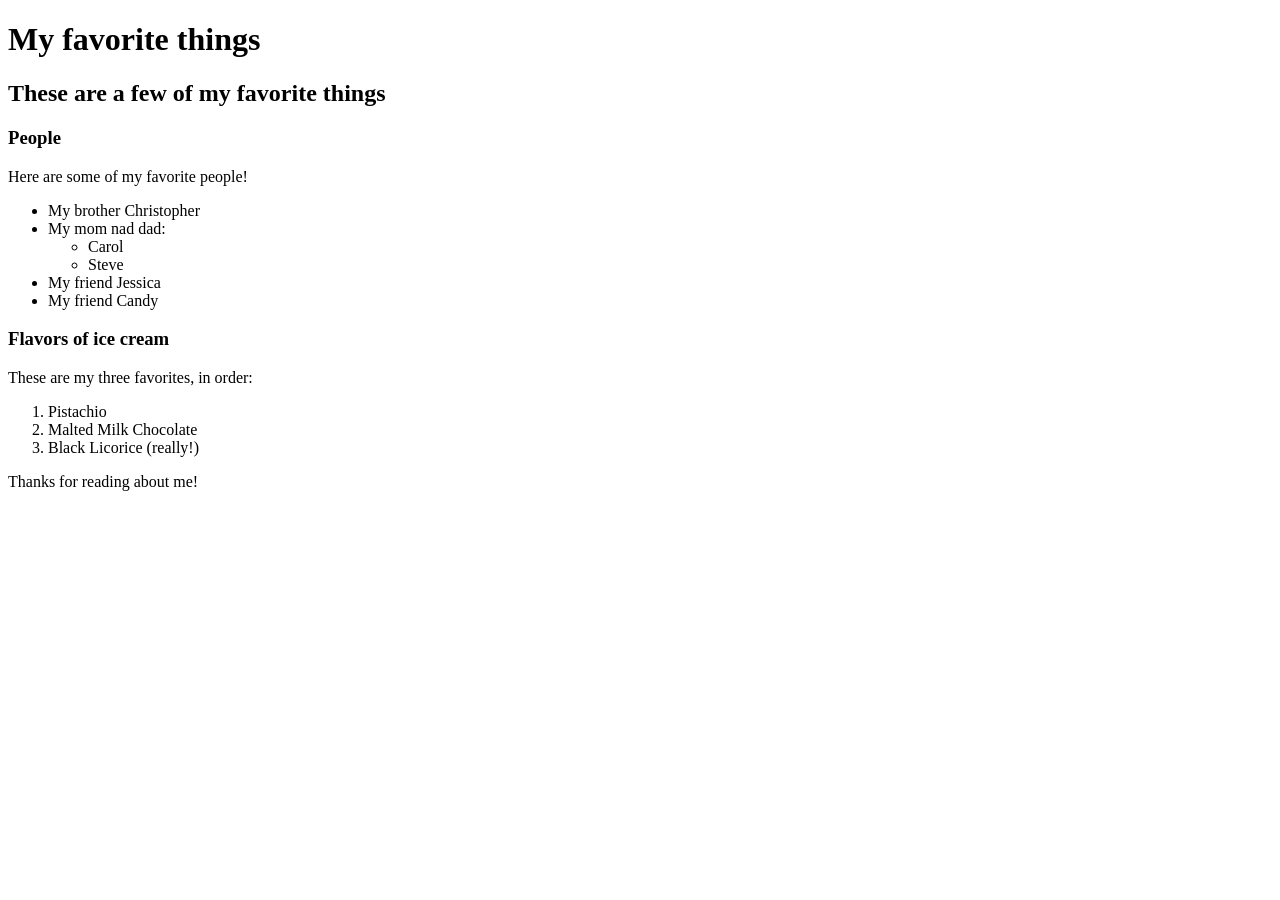
==== favorite-things.html @ 5e5d08de "add web page with info on favorite things" ====
<!DOCTYPE html>
<html>
  <head>
  <title>Michael's favorite things</title>
  </head>
  <body>
    <h1>My favorite things</h1>
    <h2>These are a few of my favorite things</h2>

    <h3>People</h3>
    <p>Here are some of my favorite people!</p>
    <ul>
      <li>My brother Christopher</li>
      <li>My mom nad dad:
        <ul>
          <li>Carol</li>
          <li>Steve</li>
        </ul>
      </li>
      <li>My friend Jessica</li>
      <li>My friend Candy</li>
    </ul>

    <h3>Flavors of ice cream</h3>
    <p>These are my three favorites, in order:</p>
    <ol>
      <li>Pistachio</li>
      <li>Malted Milk Chocolate</li>
      <li>Black Licorice (really!)</li>
    </ol>

    <p>Thanks for reading about me!</p>
  </body>
</html>
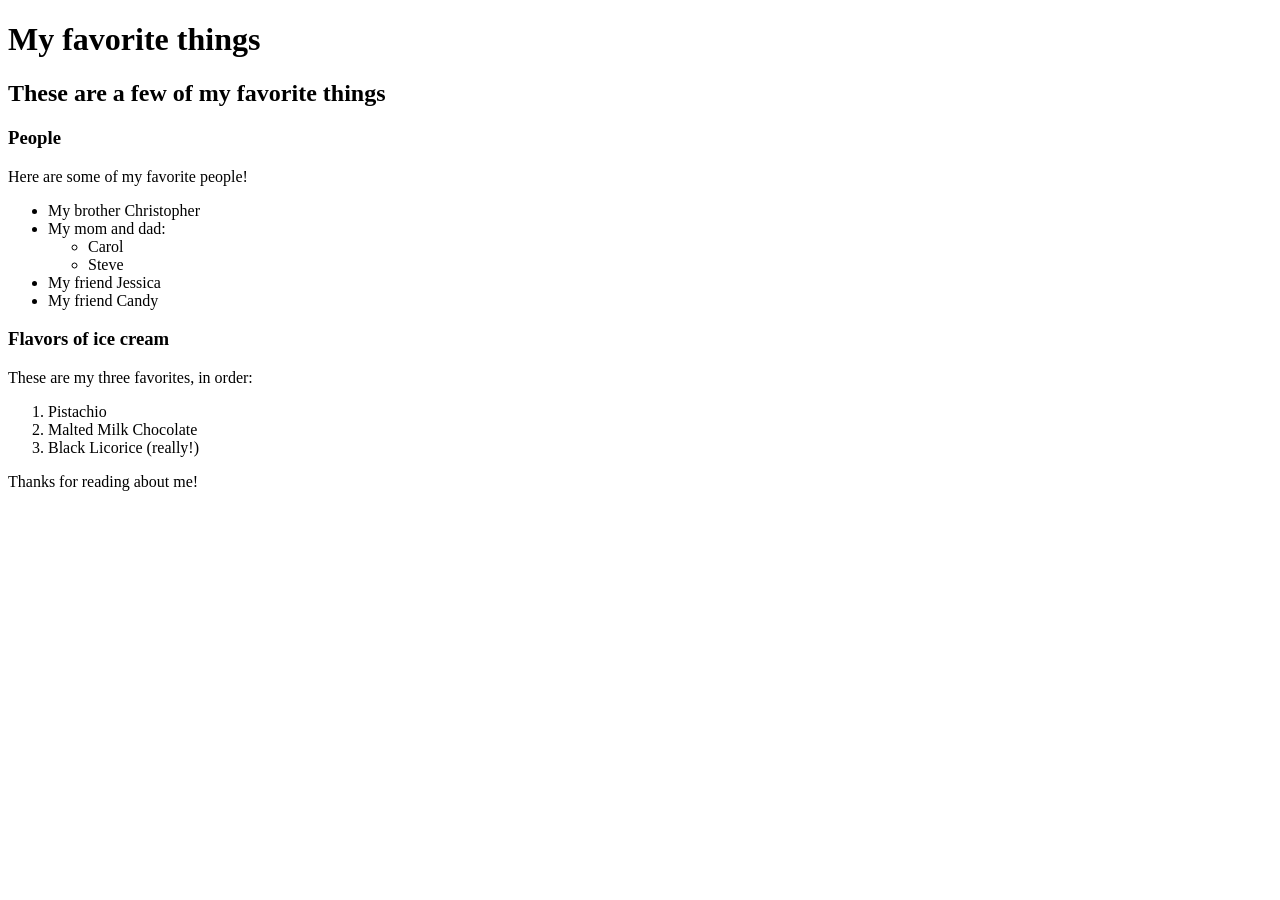
==== commit e4339e60: "teacher check" ====
--- a/favorite-things.html
+++ b/favorite-things.html
@@ -1,7 +1,7 @@
 <!DOCTYPE html>
 <html>
   <head>
-  <title>Michael's favorite things</title>
+    <title>Michael's favorite things</title>
   </head>
   <body>
     <h1>My favorite things</h1>
@@ -11,7 +11,7 @@
     <p>Here are some of my favorite people!</p>
     <ul>
       <li>My brother Christopher</li>
-      <li>My mom nad dad:
+      <li>My mom and dad:
         <ul>
           <li>Carol</li>
           <li>Steve</li>
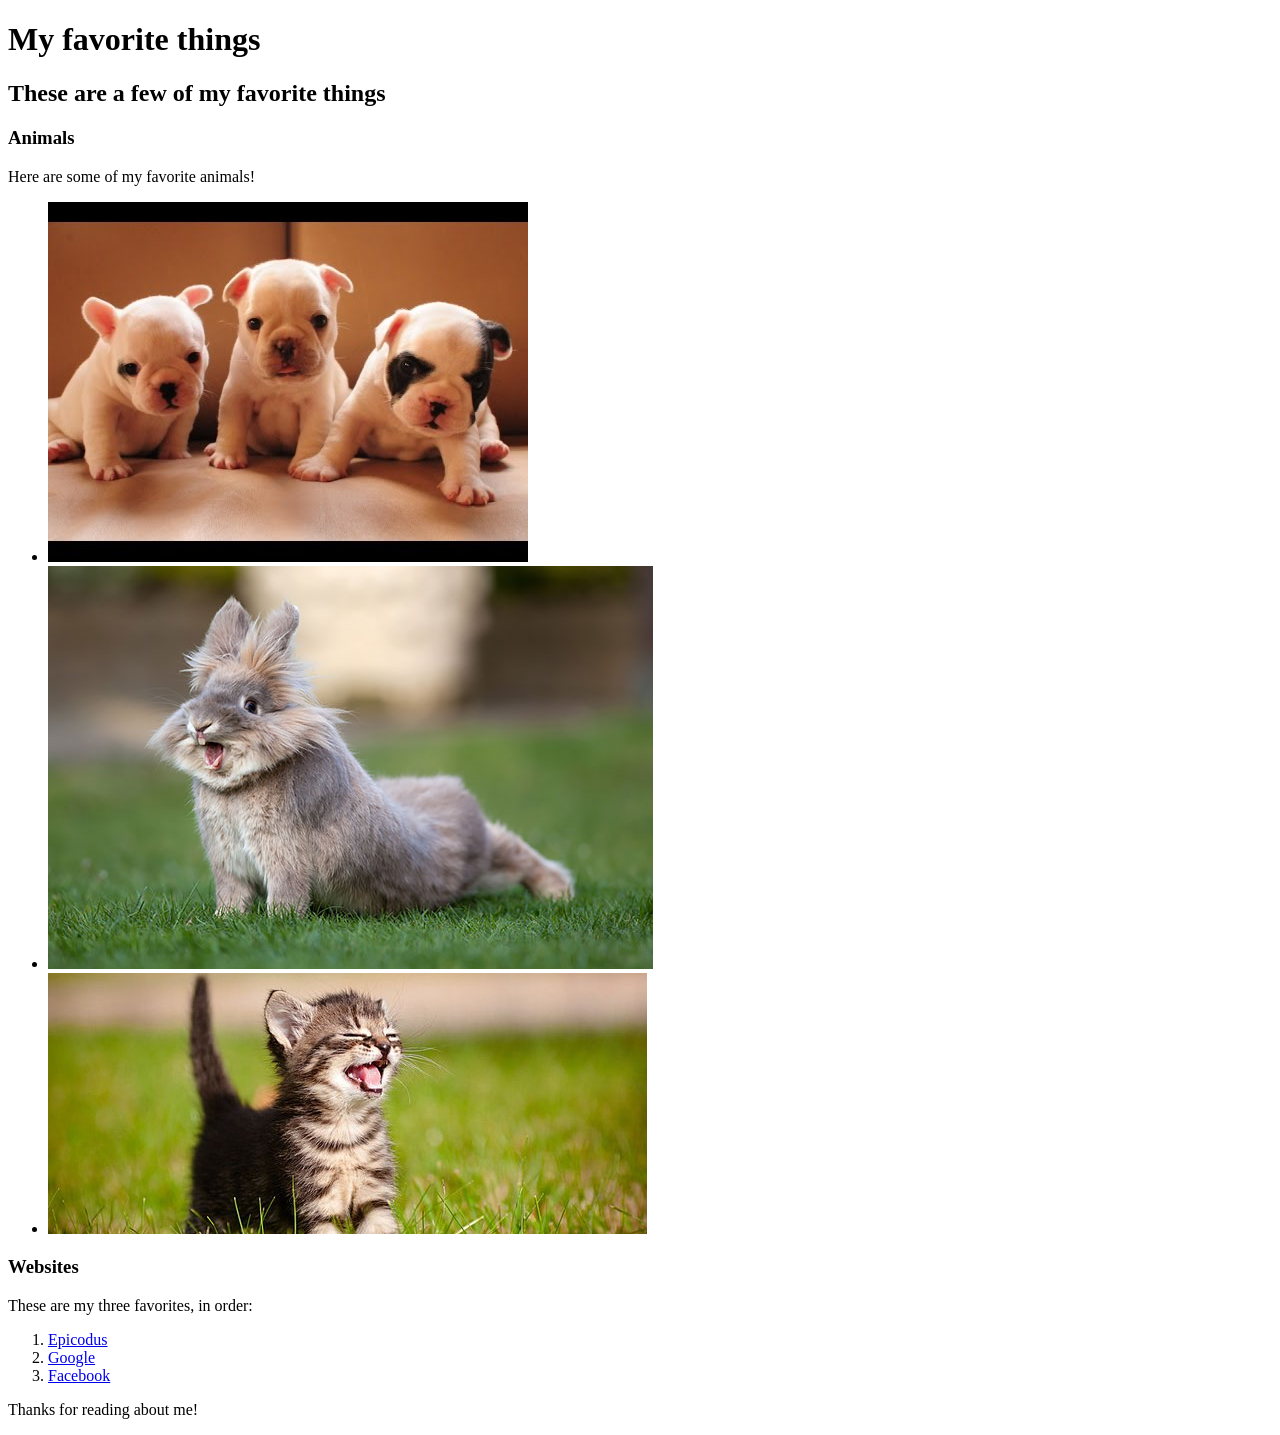
==== commit 01cbc08a: "added links and images" ====
--- a/favorite-things.html
+++ b/favorite-things.html
@@ -7,26 +7,21 @@
     <h1>My favorite things</h1>
     <h2>These are a few of my favorite things</h2>
 
-    <h3>People</h3>
-    <p>Here are some of my favorite people!</p>
+    <h3>Animals</h3>
+    <p>Here are some of my favorite animals!</p>
     <ul>
-      <li>My brother Christopher</li>
-      <li>My mom and dad:
-        <ul>
-          <li>Carol</li>
-          <li>Steve</li>
-        </ul>
-      </li>
-      <li>My friend Jessica</li>
-      <li>My friend Candy</li>
+      <li><img src="img/puppies.jpg" alt="Photo of cute puppies."></li>
+      <li><img src="img/bunny.jpg" alt="Photo of cute bunny."></li>
+      <li><img src="img/kitten.jpg" alt="Photo of cute kitten."></li>
+
     </ul>
 
-    <h3>Flavors of ice cream</h3>
+    <h3>Websites</h3>
     <p>These are my three favorites, in order:</p>
     <ol>
-      <li>Pistachio</li>
-      <li>Malted Milk Chocolate</li>
-      <li>Black Licorice (really!)</li>
+      <li><a href="http://www.epicodus.com/">Epicodus</a></li>
+      <li><a href="https://www.google.com">Google</a></li>
+      <li><a href="https://www.facebook.com">Facebook</a></li>
     </ol>
 
     <p>Thanks for reading about me!</p>
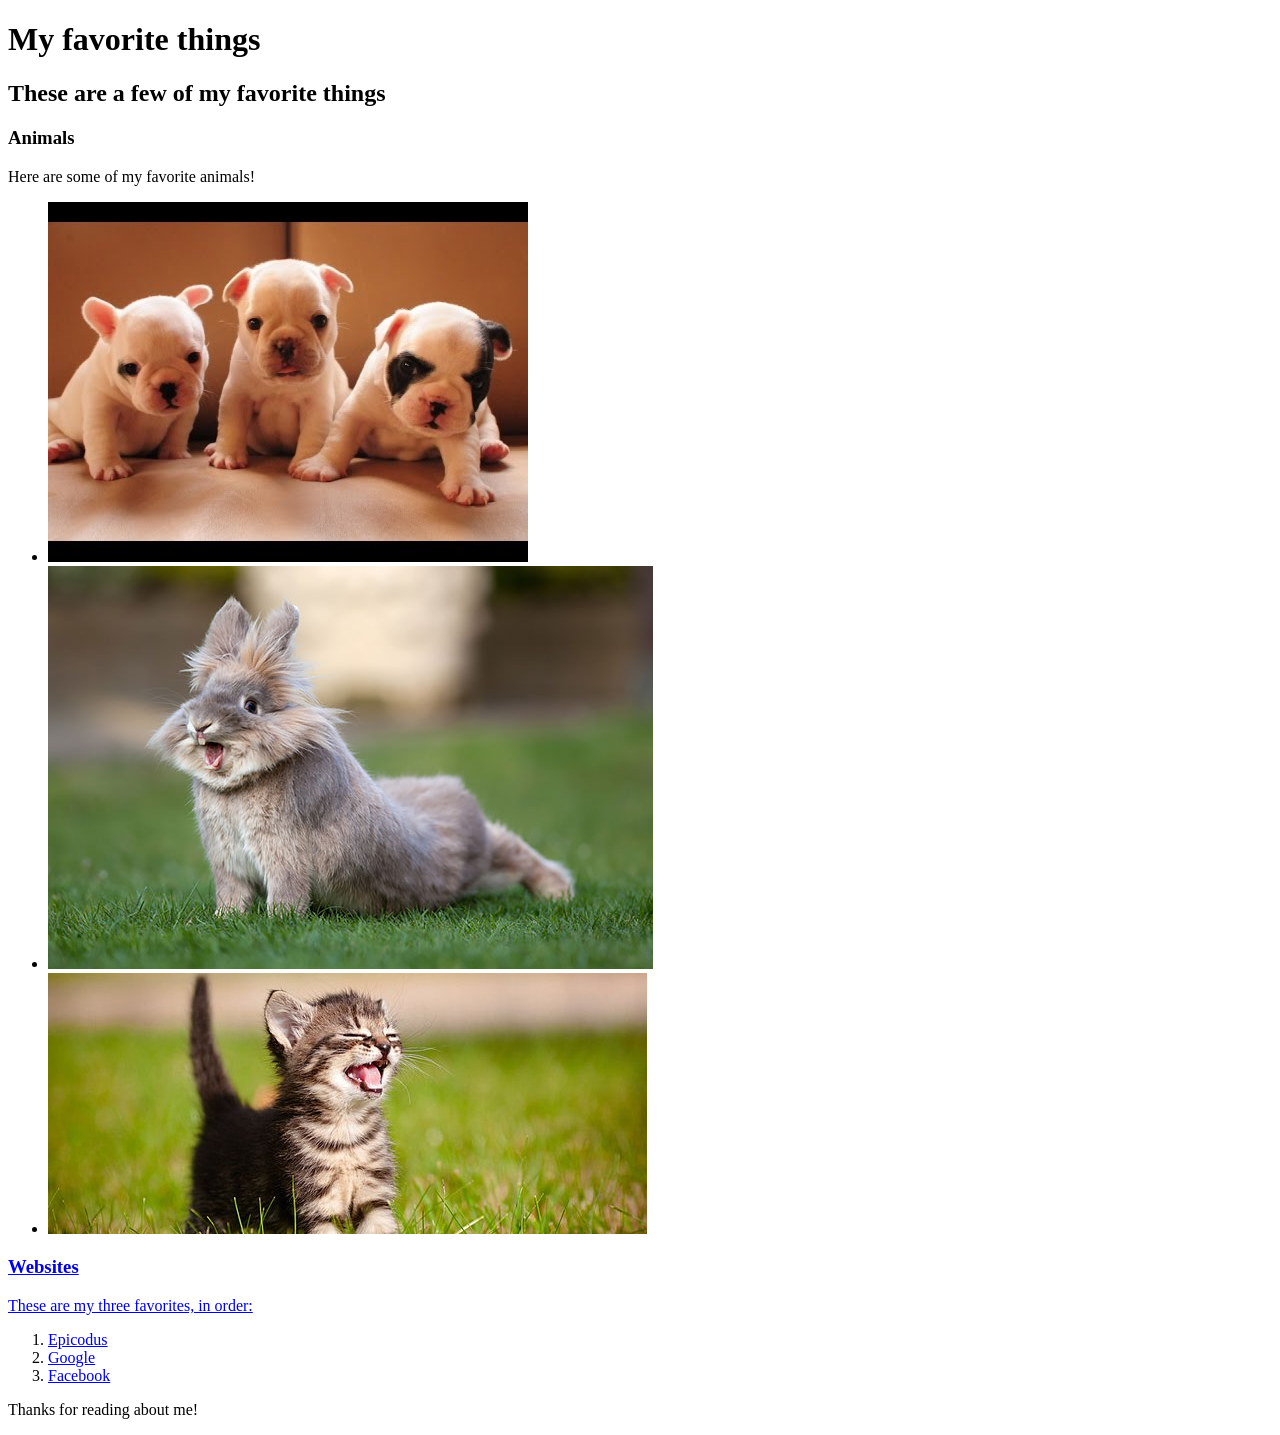
==== commit 93ca7848: "made the images link" ====
--- a/favorite-things.html
+++ b/favorite-things.html
@@ -10,9 +10,9 @@
     <h3>Animals</h3>
     <p>Here are some of my favorite animals!</p>
     <ul>
-      <li><img src="img/puppies.jpg" alt="Photo of cute puppies."></li>
-      <li><img src="img/bunny.jpg" alt="Photo of cute bunny."></li>
-      <li><img src="img/kitten.jpg" alt="Photo of cute kitten."></li>
+      <li><a href="https://en.wikipedia.org/wiki/Puppy"><img src="img/puppies.jpg" alt="Photo of cute puppies."</a></li>
+      <li><a href="https://en.wikipedia.org/wiki/Rabbit"><img src="img/bunny.jpg" alt="Photo of cute bunny."</a></li>
+      <li><a href="https://en.wikipedia.org/wiki/Kitten"><img src="img/kitten.jpg" alt="Photo of cute kitten."</a></li>
 
     </ul>
 
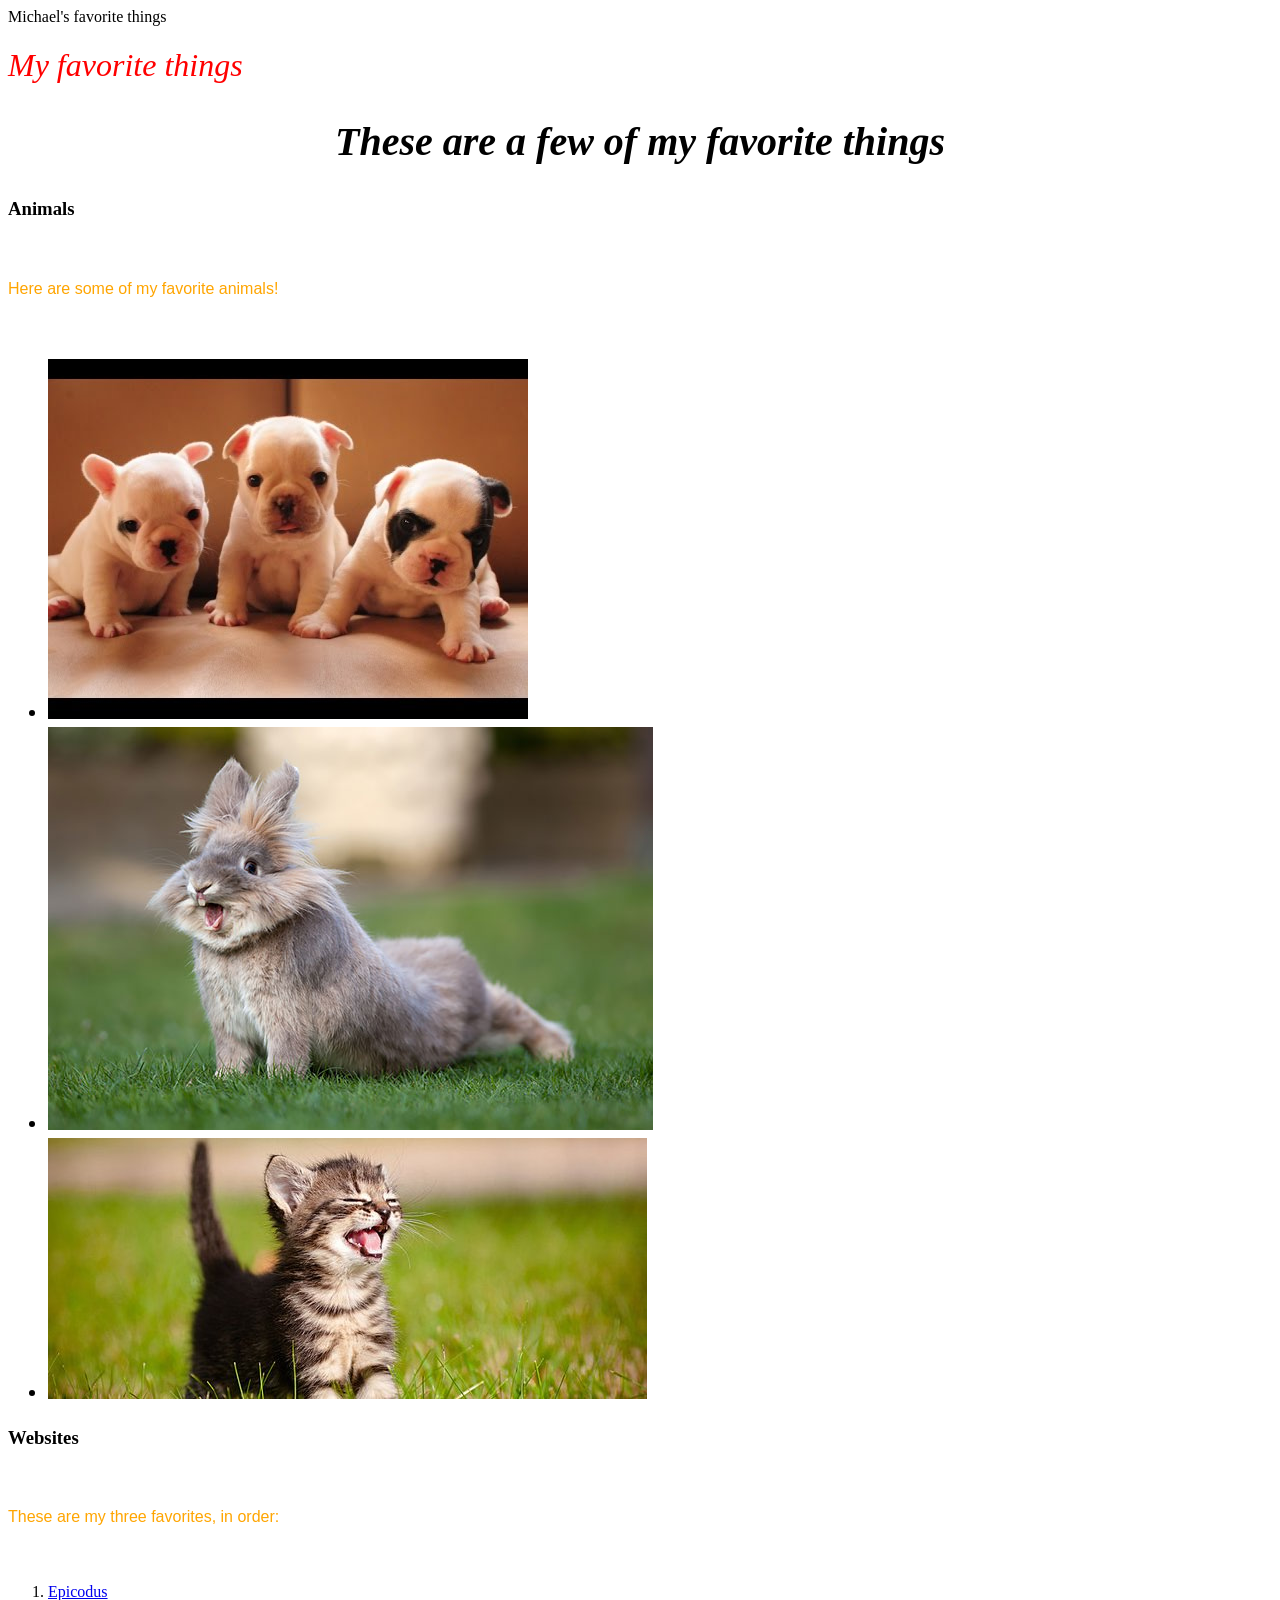
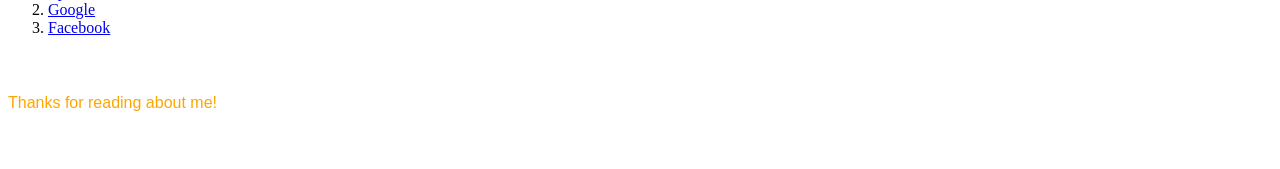
==== commit 5c109c73: "added css and jerry to website" ====
--- a/favorite-things.html
+++ b/favorite-things.html
@@ -1,6 +1,7 @@
 <!DOCTYPE html>
 <html>
   <head>
+    <link href="css/styles.css" rel="stylesheet" type="text/css"
     <title>Michael's favorite things</title>
   </head>
   <body>
@@ -10,9 +11,9 @@
     <h3>Animals</h3>
     <p>Here are some of my favorite animals!</p>
     <ul>
-      <li><a href="https://en.wikipedia.org/wiki/Puppy"><img src="img/puppies.jpg" alt="Photo of cute puppies."</a></li>
-      <li><a href="https://en.wikipedia.org/wiki/Rabbit"><img src="img/bunny.jpg" alt="Photo of cute bunny."</a></li>
-      <li><a href="https://en.wikipedia.org/wiki/Kitten"><img src="img/kitten.jpg" alt="Photo of cute kitten."</a></li>
+      <li><a href="https://en.wikipedia.org/wiki/Puppy"><img src="img/puppies.jpg" alt="Photo of cute puppies."/></a></li>
+      <li><a href="https://en.wikipedia.org/wiki/Rabbit"><img src="img/bunny.jpg" alt="Photo of cute bunny."/></a></li>
+      <li><a href="https://en.wikipedia.org/wiki/Kitten"><img src="img/kitten.jpg" alt="Photo of cute kitten."/></a></li>
 
     </ul>
 
--- a/css/styles.css
+++ b/css/styles.css
@@ -0,0 +1,23 @@
+h1 {
+  color: red;
+  font-style: italic;
+  font-weight: 300;
+  font-family: fantasy;
+}
+
+h2 {
+  font-style: italic;
+  text-align: center;
+  font-size: 40px;
+}
+
+p {
+  color: orange;
+  font-family: sans-serif;
+  line-height: 100px;
+}
+
+ul {
+  font-size: 20px;
+  line-height: 30px;
+}
